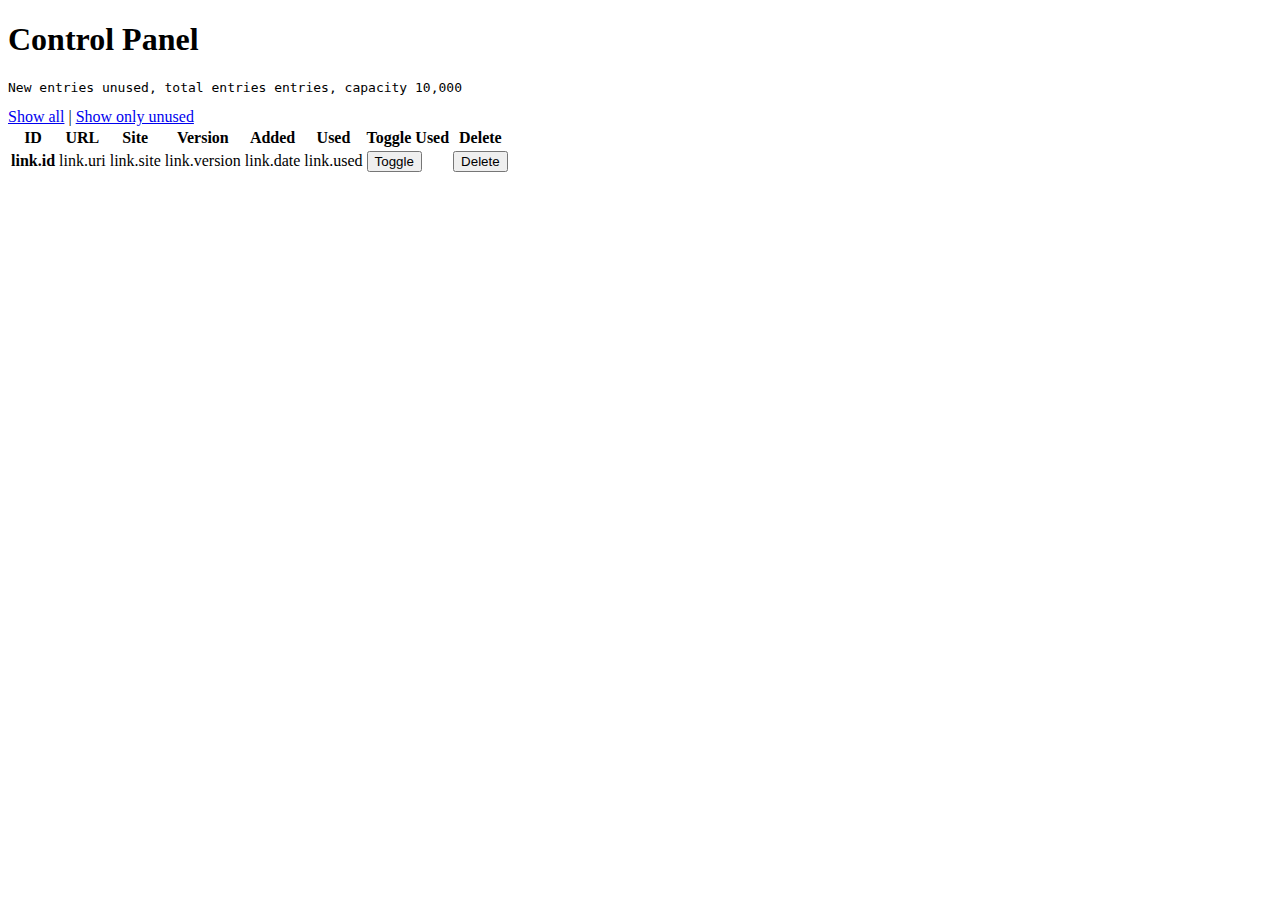
==== src/main/resources/templates/index.html @ 52997fa9 "Update index.html" ====
<!DOCTYPE html>
<html xmlns="http://www.w3.org/1999/xhtml" xmlns:th="http://www.thymeleaf.org"
      xmlns:sec="http://www.springframework.org/security/tags">

<head th:replace="fragments/header :: head(title = 'Index')">
    <title>Gem</title>
</head>

<body>

<div th:replace="fragments/header :: menu"></div>

<div id="info">
    <h1>Control Panel</h1>

    <div class="container-fluid">
        <div class="row no-padding">
            <div class="col-6 text-left no-padding" style="font-family: monospace;">
                <p>New entries <span th:text="${unused}" class="badge badge-primary">unused</span>, total entries <span
                        th:text="${entries}" class="badge badge-secondary">entries</span>, capacity <span
                        class="badge badge-secondary">10,000</span></p>
            </div>
            <div class="col-6 text-right no-padding">
                <a href="/?showAll=true" th:classappend="${showAll} ? active-button">Show all</a> |
                <a href="/?showAll=false" th:classappend="${!showAll} ? active-button">Show only unused</a>
            </div>
        </div>
    </div>

</div>

<table class="table table-sm">
    <thead>
        <th scope="col">ID</th>
        <th scope="col">URL</th>
        <th scope="col">Site</th>
        <th scope="col">Version</th>
        <th scope="col">Added</th>
        <th scope="col">Used</th>
        <th scope="col">Toggle Used</th>
        <th scope="col" sec:authorize="isAuthenticated()">Delete</th>
    </thead>

    <tbody>

    <tr th:each="link : ${links}" th:class="${link.used == true} ? 'entry used' : 'entry unused'">
        <th scope="row"><span th:text="${link.id}">link.id</span></th>
        <td><a th:href="${link.uri}" target="_blank"><span th:text="${link.uri}" class="text-break">link.uri</span></a>
        </td>
        <td><span th:text="${link.site}">link.site</span></td>
        <td><span th:text="${link.version}">link.version</span></td>
        <td><span th:text="${link.date}">link.date</span></td>
        <td><span th:text="${link.used}">link.used</span></td>
        <td>
            <form th:action="@{/toggle}" method="POST">
                <input type="hidden" name="id" th:value="${link.id}" />
                <button type="submit" class="btn btn-outline-info w-100"><i class="fas fa-sliders-h"></i> Toggle</button>
            </form>
        </td>
        <td sec:authorize="isAuthenticated()">
            <form th:action="@{/delete}" method="POST">
                <input type="hidden" name="id" th:value="${link.id}" />
                <button type="submit" class="btn btn-outline-danger w-100"><i class="fas fa-trash"></i> Delete</button>
            </form>
        </td>
    </tr>
    </tbody>
</table>

<div th:replace="fragments/footer :: footer"></div>

</body>

</html>
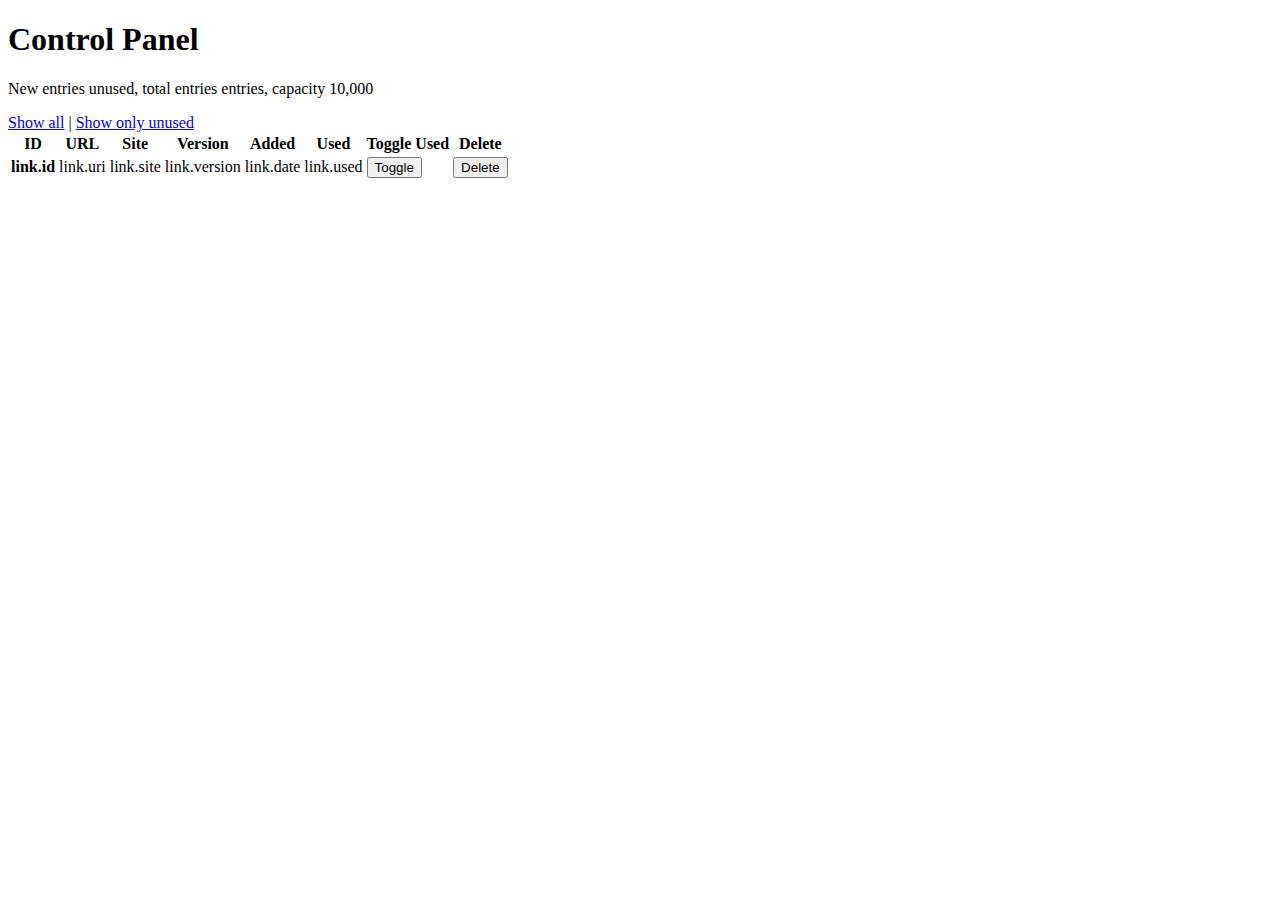
==== commit e0e69d1c: "Use monospace" ====
--- a/src/main/resources/templates/index.html
+++ b/src/main/resources/templates/index.html
@@ -15,7 +15,7 @@
 
     <div class="container-fluid">
         <div class="row no-padding">
-            <div class="col-6 text-left no-padding" style="font-family: monospace;">
+            <div class="col-6 text-left no-padding" id="details">
                 <p>New entries <span th:text="${unused}" class="badge badge-primary">unused</span>, total entries <span
                         th:text="${entries}" class="badge badge-secondary">entries</span>, capacity <span
                         class="badge badge-secondary">10,000</span></p>
@@ -26,7 +26,6 @@
             </div>
         </div>
     </div>
-
 </div>
 
 <table class="table table-sm">
